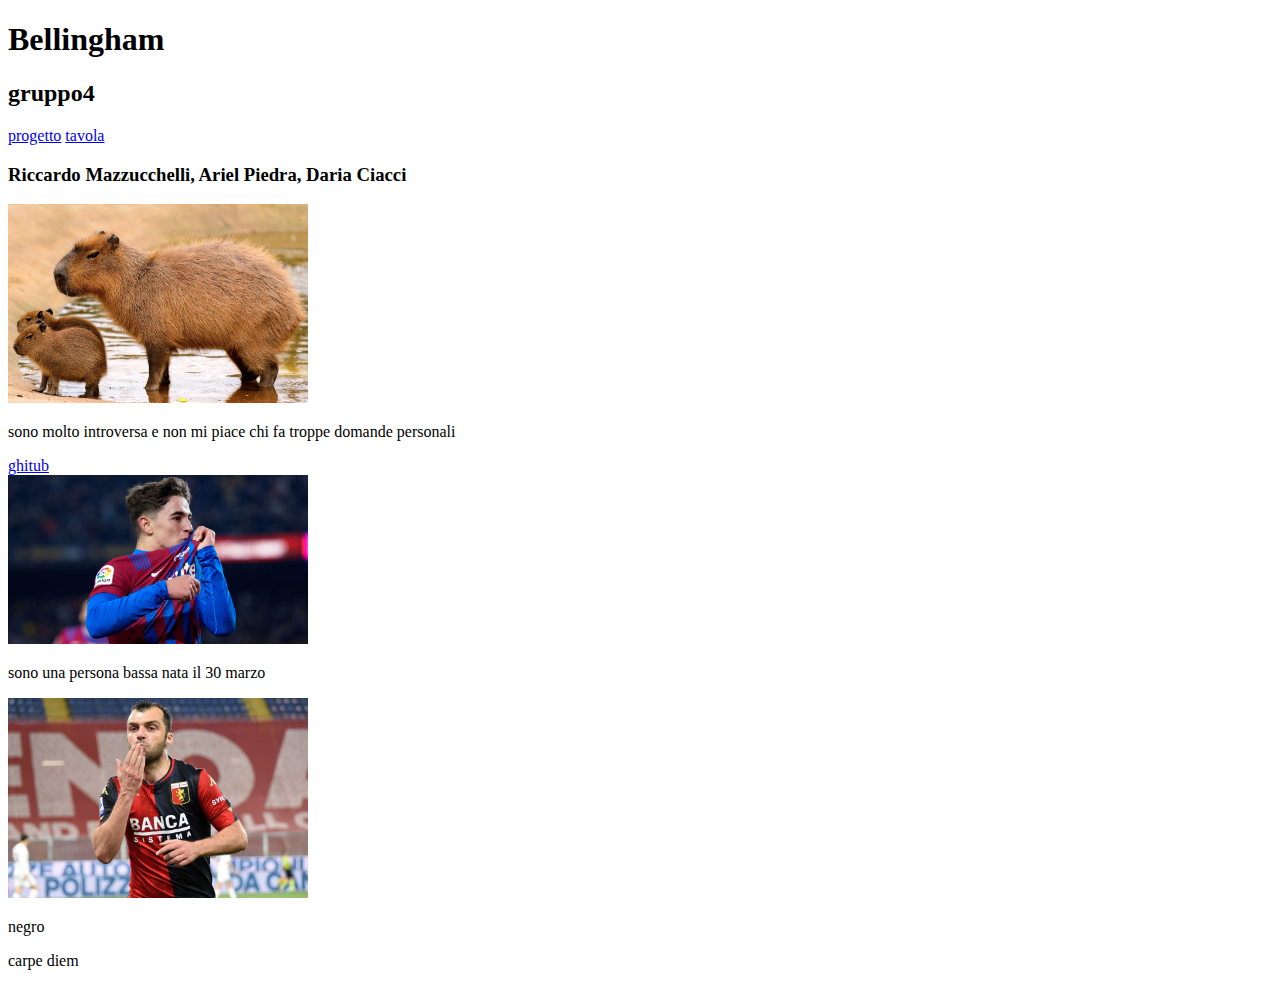
==== index.html @ 8e769b04 "bellingham" ====
<!DOCTYPE html>
<html lang="en">
<head>
    <meta charset="UTF-8">
    <meta http-equiv="X-UA-Compatible" content="IE=edge">
    <meta name="viewport" content="width=device-width, initial-scale=1.0">
    <title>Document</title>
</head>
<body>
   <header>
<h1>Bellingham</h1>
<h2>gruppo4</h2>
<nav>
    <a href="progetto.html">progetto</a>
    <a href="tavola.html">tavola</a>

</nav>
   </header>
    <main>
<h3>Riccardo Mazzucchelli, Ariel Piedra, Daria Ciacci</h3>
<img width="300" src="capibara-con-cuccioli.jpeg"alt="">
<p>sono molto introversa e non mi piace chi fa troppe domande personali</p>

<a href="https://github.com/pulcinostorto009">ghitub</a><br>

<img width="300" src="gavi.jpg" alt=""> 
<p>sono una persona bassa nata il 30 marzo</p>
<img width="300" src="Pandev-Genoa-Benevento.jpg" alt="">
<p>negro</p>
    </main>
    <footer>
<p>
 carpe diem
</p>
    </footer>
</body>

</html>
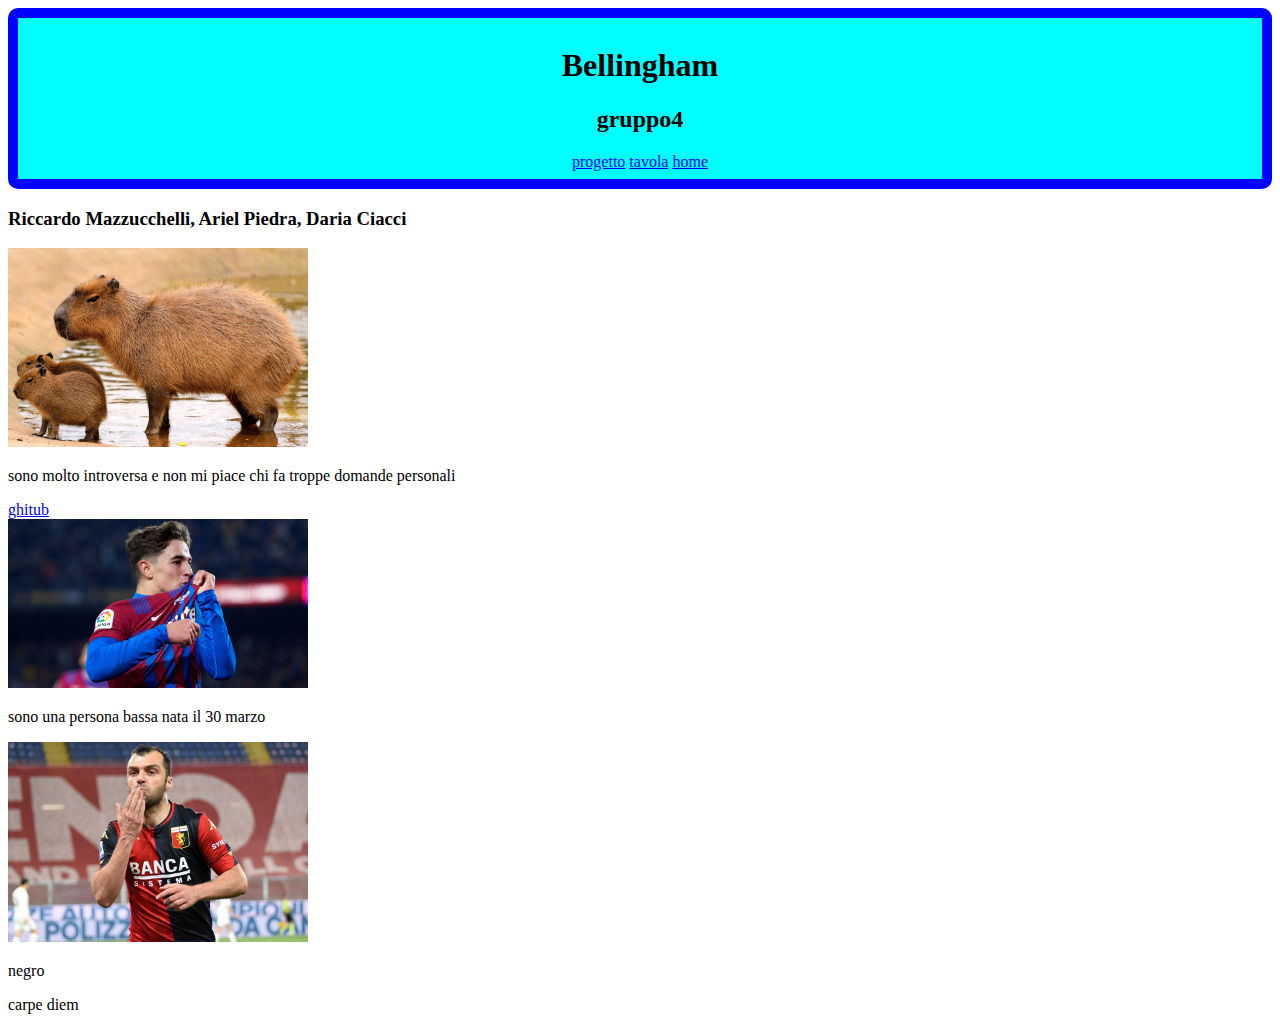
==== commit edd89865: "css" ====
--- a/index.html
+++ b/index.html
@@ -5,14 +5,16 @@
     <meta http-equiv="X-UA-Compatible" content="IE=edge">
     <meta name="viewport" content="width=device-width, initial-scale=1.0">
     <title>Document</title>
+    <link rel="stylesheet" href="style.css">
 </head>
 <body>
-   <header>
+   <header class="intestazione">
 <h1>Bellingham</h1>
 <h2>gruppo4</h2>
 <nav>
     <a href="progetto.html">progetto</a>
     <a href="tavola.html">tavola</a>
+    <a href="index.html">home</a>
 
 </nav>
    </header>
--- a/style.css
+++ b/style.css
@@ -0,0 +1,14 @@
+.intestazione{
+    background-color: cyan;
+    text-align: center;
+    border-style: solid;
+    border-color: blue;
+    border-width: 10px;
+    padding: 8px;
+    border-radius: 10px;
+}
+.pagina{ 
+font-size: 20px;
+color: blue;
+
+}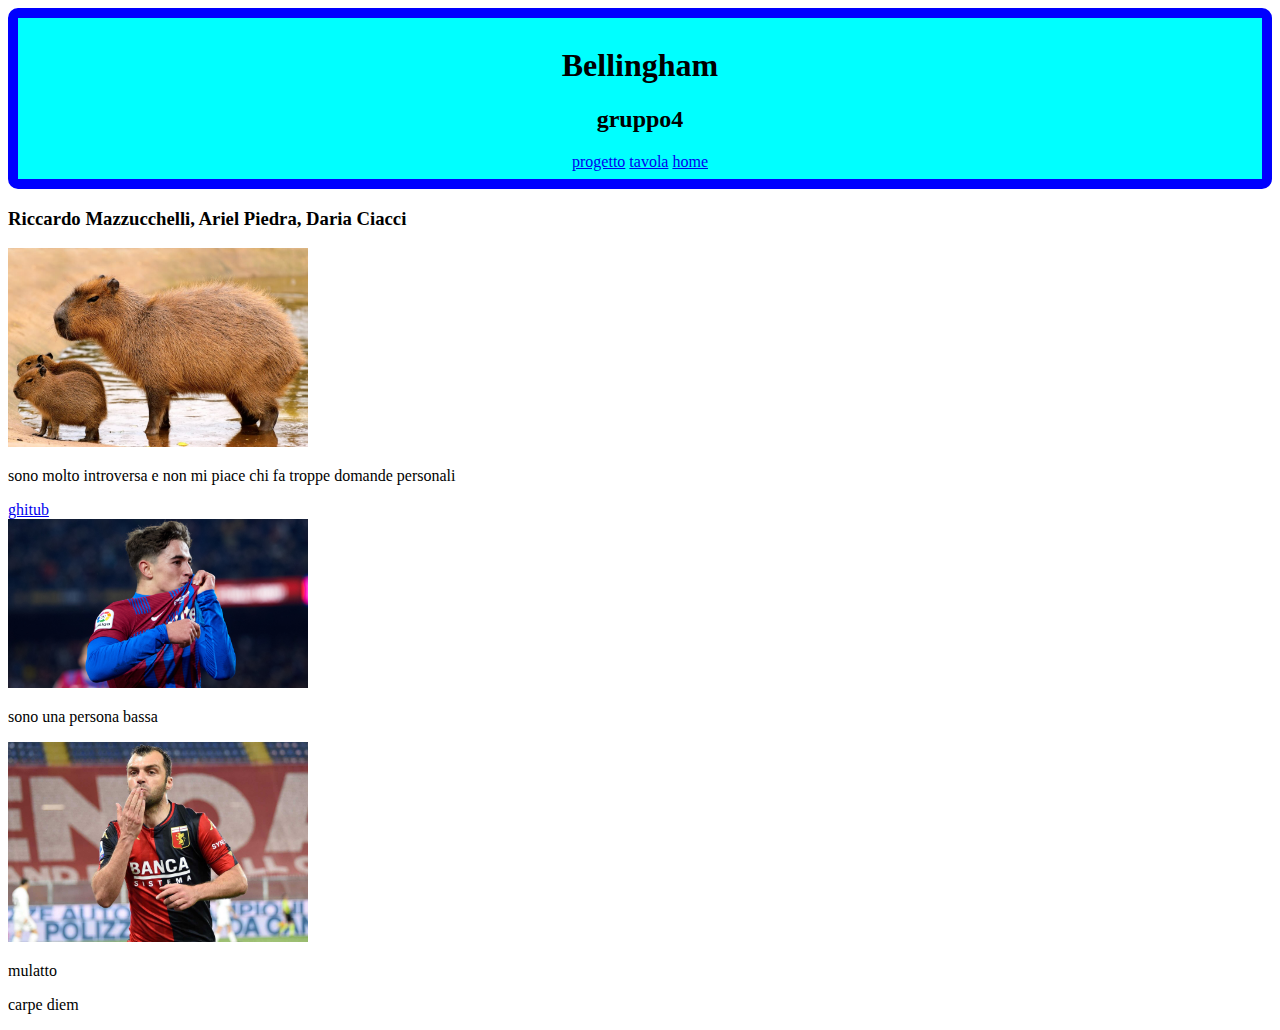
==== commit 1c0e18d3: "negro" ====
--- a/index.html
+++ b/index.html
@@ -26,9 +26,9 @@
 <a href="https://github.com/pulcinostorto009">ghitub</a><br>
 
 <img width="300" src="gavi.jpg" alt=""> 
-<p>sono una persona bassa nata il 30 marzo</p>
+<p>sono una persona bassa </p>
 <img width="300" src="Pandev-Genoa-Benevento.jpg" alt="">
-<p>negro</p>
+<p>mulatto</p>
     </main>
     <footer>
 <p>
--- a/style.css
+++ b/style.css
@@ -11,4 +11,18 @@
 font-size: 20px;
 color: blue;
 
+}
+
+
+.contenitore{
+    border-style: solid;
+    width: 70px;
+    height: 70px;
+    position: absolute;
+    top: 100px;
+    left: 200px;
+}
+
+.simbolo{
+    font-size: 40px;
 }